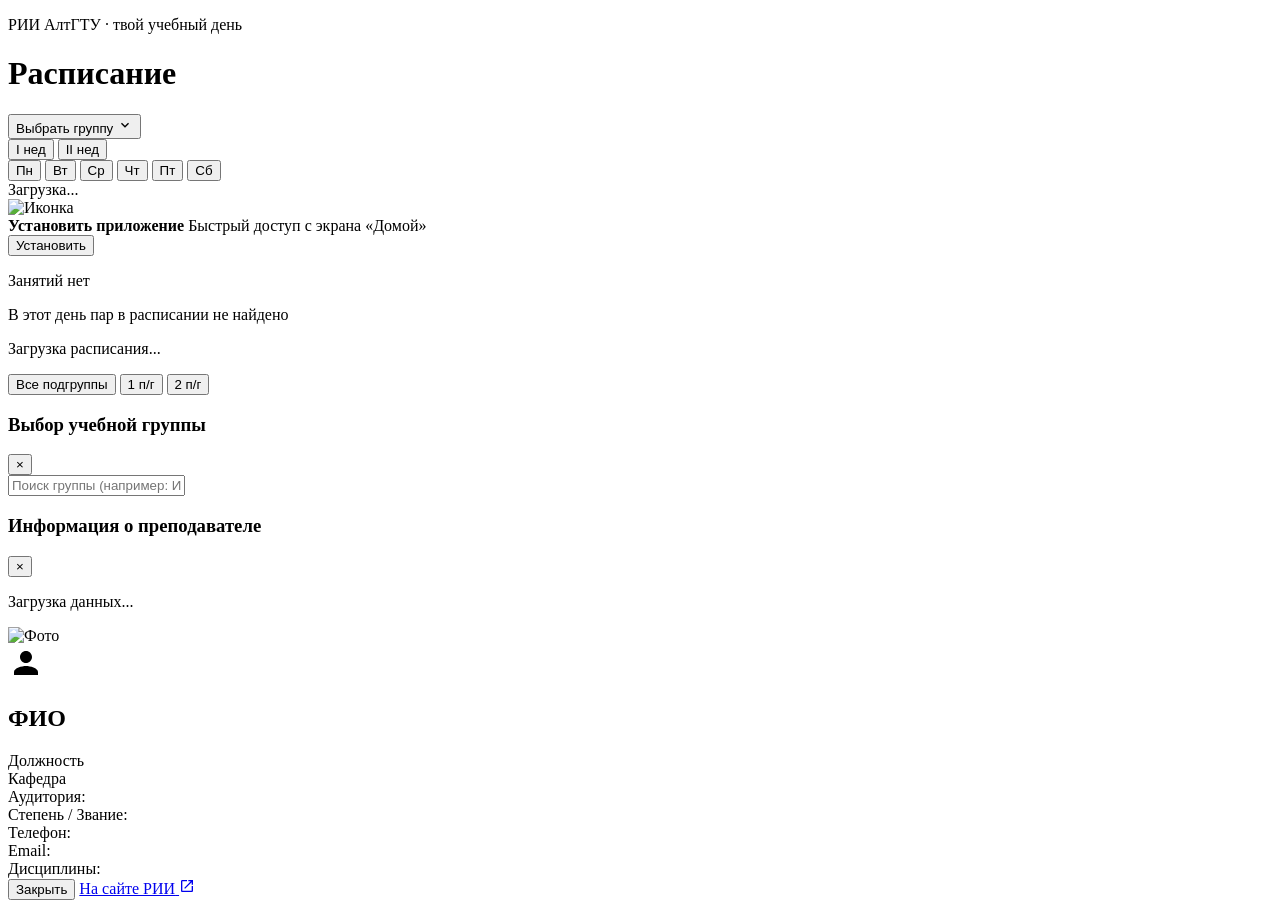
==== webapp/index.html @ 8609d4a0 "Обновлён дизайн приложения и веб-интерфейсов по Material 3, добавлены проверки" ====
<!DOCTYPE html>
<html lang="ru">
<head>
  <meta charset="UTF-8">
  <meta name="viewport" content="width=device-width, initial-scale=1.0, viewport-fit=cover">
  <title>РИИ Расписание | Рубцовский индустриальный институт</title>
  
  <!-- Manifest и PWA настройки -->
  <link rel="manifest" href="/manifest.json">
  <meta name="theme-color" content="#2563eb">
  <meta name="mobile-web-app-capable" content="yes">
  <meta name="apple-mobile-web-app-capable" content="yes">
  <meta name="apple-mobile-web-app-status-bar-style" content="black-translucent">
  <meta name="apple-mobile-web-app-title" content="РИИ Бот">

  <!-- Favicon и иконки -->
  <link rel="icon" type="image/png" sizes="32x32" href="/favicon-32x32.png">
  <link rel="icon" type="image/png" sizes="512x512" href="/favicon.png">
  <link rel="apple-touch-icon" sizes="180x180" href="/apple-touch-icon.png">
  <link rel="shortcut icon" href="/favicon.ico">
  
  <!-- Метатеги для браузера и соцсетей (Open Graph) -->
  <meta name="description" content="Удобное расписание занятий Рубцовского индустриального института (РИИ АлтГТУ). Статус пар в реальном времени, уведомления и свайпы дней.">
  <meta property="og:title" content="РИИ Расписание пар">
  <meta property="og:description" content="Актуальное расписание занятий студентов РИИ АлтГТУ прямо в Telegram и браузере.">
  <meta property="og:image" content="/favicon.png">
  <meta property="og:type" content="website">

  <link rel="stylesheet" href="/style.css?v=6">
  <script src="https://telegram.org/js/telegram-web-app.js"></script>
  <script>
    if ('caches' in window) {
      caches.keys().then(function(names) {
        for (var name of names) {
          if (name !== 'rii-schedule-pwa-v6') {
            caches.delete(name);
          }
        }
      });
    }
  </script>
  <link rel="stylesheet" href="/material.css?v=6">
</head>
<body>
  <div class="app-container">
    <!-- Шапка -->
    <header class="app-header">
      <div class="brand-heading"><p class="brand-eyebrow">РИИ АлтГТУ · твой учебный день</p><h1>Расписание</h1></div>
      <div class="header-top">
        <button id="groupSelectBtn" class="group-btn">
          <span id="currentGroupName">Выбрать группу</span>
          <svg class="chevron-icon" viewBox="0 0 24 24" width="16" height="16">
            <path fill="currentColor" d="M7.41 8.59L12 13.17l4.59-4.58L18 10l-6 6-6-6 1.41-1.41z"/>
          </svg>
        </button>
        <div class="week-toggle">
          <button id="week1Btn" class="week-btn active" data-week="1">I нед</button>
          <button id="week2Btn" class="week-btn" data-week="2">II нед</button>
        </div>
      </div>

      <!-- Полоса дней недели -->
      <nav class="days-nav" id="daysNav">
        <button class="day-chip" data-day="1">Пн</button>
        <button class="day-chip" data-day="2">Вт</button>
        <button class="day-chip" data-day="3">Ср</button>
        <button class="day-chip" data-day="4">Чт</button>
        <button class="day-chip" data-day="5">Пт</button>
        <button class="day-chip" data-day="6">Сб</button>
      </nav>
    </header>

    <!-- Информационная плашка статуса -->
    <div aria-live="polite" id="liveStatusBar" class="live-status-bar hidden">
      <span class="status-indicator"></span>
      <span id="liveStatusText" class="status-text">Загрузка...</span>
    </div>

    <!-- Подсказка для установки PWA в браузере -->
    <div id="pwaInstallBanner" class="pwa-install-banner hidden">
      <div class="pwa-banner-content">
        <img src="/favicon-32x32.png" alt="Иконка" class="pwa-icon">
        <div class="pwa-banner-text">
          <strong>Установить приложение</strong>
          <span>Быстрый доступ с экрана «Домой»</span>
        </div>
      </div>
      <button id="pwaInstallBtn" class="pwa-action-btn">Установить</button>
    </div>

    <!-- Основной контент расписания -->
    <main class="schedule-container" id="scheduleContainer">
      <div id="scheduleCards" class="cards-list">
        <!-- Карточки пар генерируются динамически через JS -->
      </div>
      <div id="emptyState" class="empty-state hidden">
        <p class="empty-title">Занятий нет</p>
        <p class="empty-subtitle">В этот день пар в расписании не найдено</p>
      </div>
      <div id="loadingState" class="loading-state">
        <div class="spinner"></div>
        <p>Загрузка расписания...</p>
      </div>
    </main>

    <!-- Фильтр подгруппы -->
    <footer class="app-footer">
      <div class="subgroup-selector">
        <button class="sg-btn active" data-sg="0">Все подгруппы</button>
        <button class="sg-btn" data-sg="1">1 п/г</button>
        <button class="sg-btn" data-sg="2">2 п/г</button>
      </div>
    </footer>
  </div>

  <!-- Модальное окно выбора группы -->
  <div id="groupModal" class="modal-backdrop hidden">
    <div class="modal-sheet">
      <div class="modal-header">
        <h3>Выбор учебной группы</h3>
        <button aria-label="Закрыть выбор группы" id="closeModalBtn" class="close-btn">&times;</button>
      </div>
      <div class="search-box">
        <input type="text" aria-label="Поиск учебной группы" id="groupSearchInput" placeholder="Поиск группы (например: ИВТ-61)..." autocomplete="off">
      </div>
      <div id="groupsListContainer" class="groups-list">
        <!-- Список курсов и групп -->
      </div>
    </div>
  </div>

  <!-- Модальное окно преподавателя -->
  <div id="teacherModal" class="modal-backdrop hidden">
    <div class="modal-sheet teacher-modal-sheet">
      <div class="modal-header">
        <h3>Информация о преподавателе</h3>
        <button aria-label="Закрыть сведения о преподавателе" id="closeTeacherModalBtn" class="close-btn">&times;</button>
      </div>
      <div id="teacherLoading" class="loading-state">
        <div class="spinner"></div>
        <p>Загрузка данных...</p>
      </div>
      <div id="teacherContent" class="teacher-details hidden">
        <div class="teacher-profile-header">
          <div class="teacher-avatar-wrap">
            <img id="teacherPhoto" class="teacher-photo hidden" src="" alt="Фото">
            <div id="teacherAvatarFallback" class="teacher-avatar-fallback">
              <svg viewBox="0 0 24 24" width="36" height="36"><path fill="currentColor" d="M12 12c2.21 0 4-1.79 4-4s-1.79-4-4-4-4 1.79-4 4 1.79 4 4 4zm0 2c-2.67 0-8 1.34-8 4v2h16v-2c0-2.66-5.33-4-8-4z"/></svg>
            </div>
          </div>
          <div class="teacher-main-meta">
            <h2 id="teacherFullName" class="teacher-fullname">ФИО</h2>
            <div id="teacherPost" class="teacher-post">Должность</div>
            <div id="teacherDeptBadge" class="teacher-dept-badge hidden">Кафедра</div>
          </div>
        </div>

        <div class="teacher-info-list">
          <div id="teacherRoomRow" class="teacher-info-row hidden">
            <span class="info-label">Аудитория:</span>
            <span id="teacherRoom" class="info-value"></span>
          </div>
          <div id="teacherDegreeRow" class="teacher-info-row hidden">
            <span class="info-label">Степень / Звание:</span>
            <span id="teacherDegree" class="info-value"></span>
          </div>
          <div id="teacherPhoneRow" class="teacher-info-row hidden">
            <span class="info-label">Телефон:</span>
            <span id="teacherPhone" class="info-value"></span>
          </div>
          <div id="teacherEmailRow" class="teacher-info-row hidden">
            <span class="info-label">Email:</span>
            <span id="teacherEmail" class="info-value"></span>
          </div>
          <div id="teacherDisciplinesRow" class="teacher-info-row hidden">
            <span class="info-label">Дисциплины:</span>
            <div id="teacherDisciplines" class="info-value info-disciplines"></div>
          </div>
        </div>

        <div class="teacher-actions">
          <button type="button" id="closeTeacherBottomBtn" class="teacher-close-btn">Закрыть</button>
          <a id="teacherSiteLink" class="teacher-site-btn" href="https://www.rubinst.ru/structure" target="_blank" rel="noopener">
            <span>На сайте РИИ</span>
            <svg viewBox="0 0 24 24" width="16" height="16"><path fill="currentColor" d="M14 3v2h3.59l-9.83 9.83 1.41 1.41L19 6.41V10h2V3h-7zm5 16H5V5h7V3H5c-1.1 0-2 .9-2 2v14c0 1.1.9 2 2 2h14c1.1 0 2-.9 2-2v-7h-2v7z"/></svg>
          </a>
        </div>
      </div>
    </div>
  </div>

  <script src="/app.js?v=6"></script>
</body>
</html>
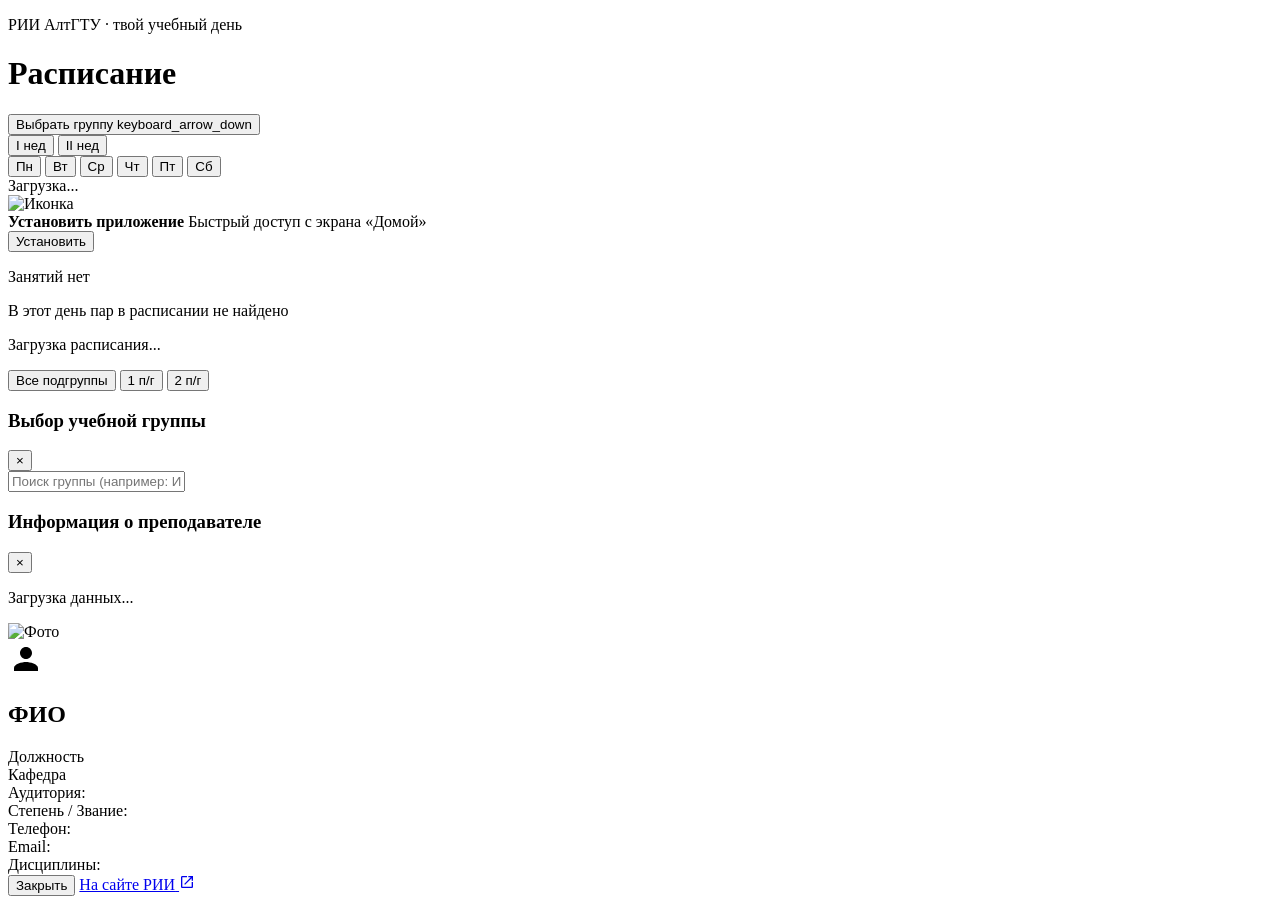
==== commit 13f3a497: "Обновлён дизайн всех платформ в стиле Material 3 Expressive" ====
--- a/webapp/index.html
+++ b/webapp/index.html
@@ -26,20 +26,20 @@
   <meta property="og:image" content="/favicon.png">
   <meta property="og:type" content="website">
 
-  <link rel="stylesheet" href="/style.css?v=6">
+  <link rel="stylesheet" href="/style.css?v=13">
   <script src="https://telegram.org/js/telegram-web-app.js"></script>
   <script>
     if ('caches' in window) {
       caches.keys().then(function(names) {
         for (var name of names) {
-          if (name !== 'rii-schedule-pwa-v6') {
+          if (name !== 'rii-schedule-pwa-v11') {
             caches.delete(name);
           }
         }
       });
     }
   </script>
-  <link rel="stylesheet" href="/material.css?v=6">
+  <link rel="stylesheet" href="/material.css?v=13">
 </head>
 <body>
   <div class="app-container">
@@ -49,9 +49,7 @@
       <div class="header-top">
         <button id="groupSelectBtn" class="group-btn">
           <span id="currentGroupName">Выбрать группу</span>
-          <svg class="chevron-icon" viewBox="0 0 24 24" width="16" height="16">
-            <path fill="currentColor" d="M7.41 8.59L12 13.17l4.59-4.58L18 10l-6 6-6-6 1.41-1.41z"/>
-          </svg>
+          <span class="material-symbols-rounded chevron-icon" aria-hidden="true">keyboard_arrow_down</span>
         </button>
         <div class="week-toggle">
           <button id="week1Btn" class="week-btn active" data-week="1">I нед</button>
@@ -189,6 +187,7 @@
     </div>
   </div>
 
-  <script src="/app.js?v=6"></script>
+  <script src="/sliding-selector.js?v=13"></script>
+  <script src="/app.js?v=13"></script>
 </body>
 </html>
